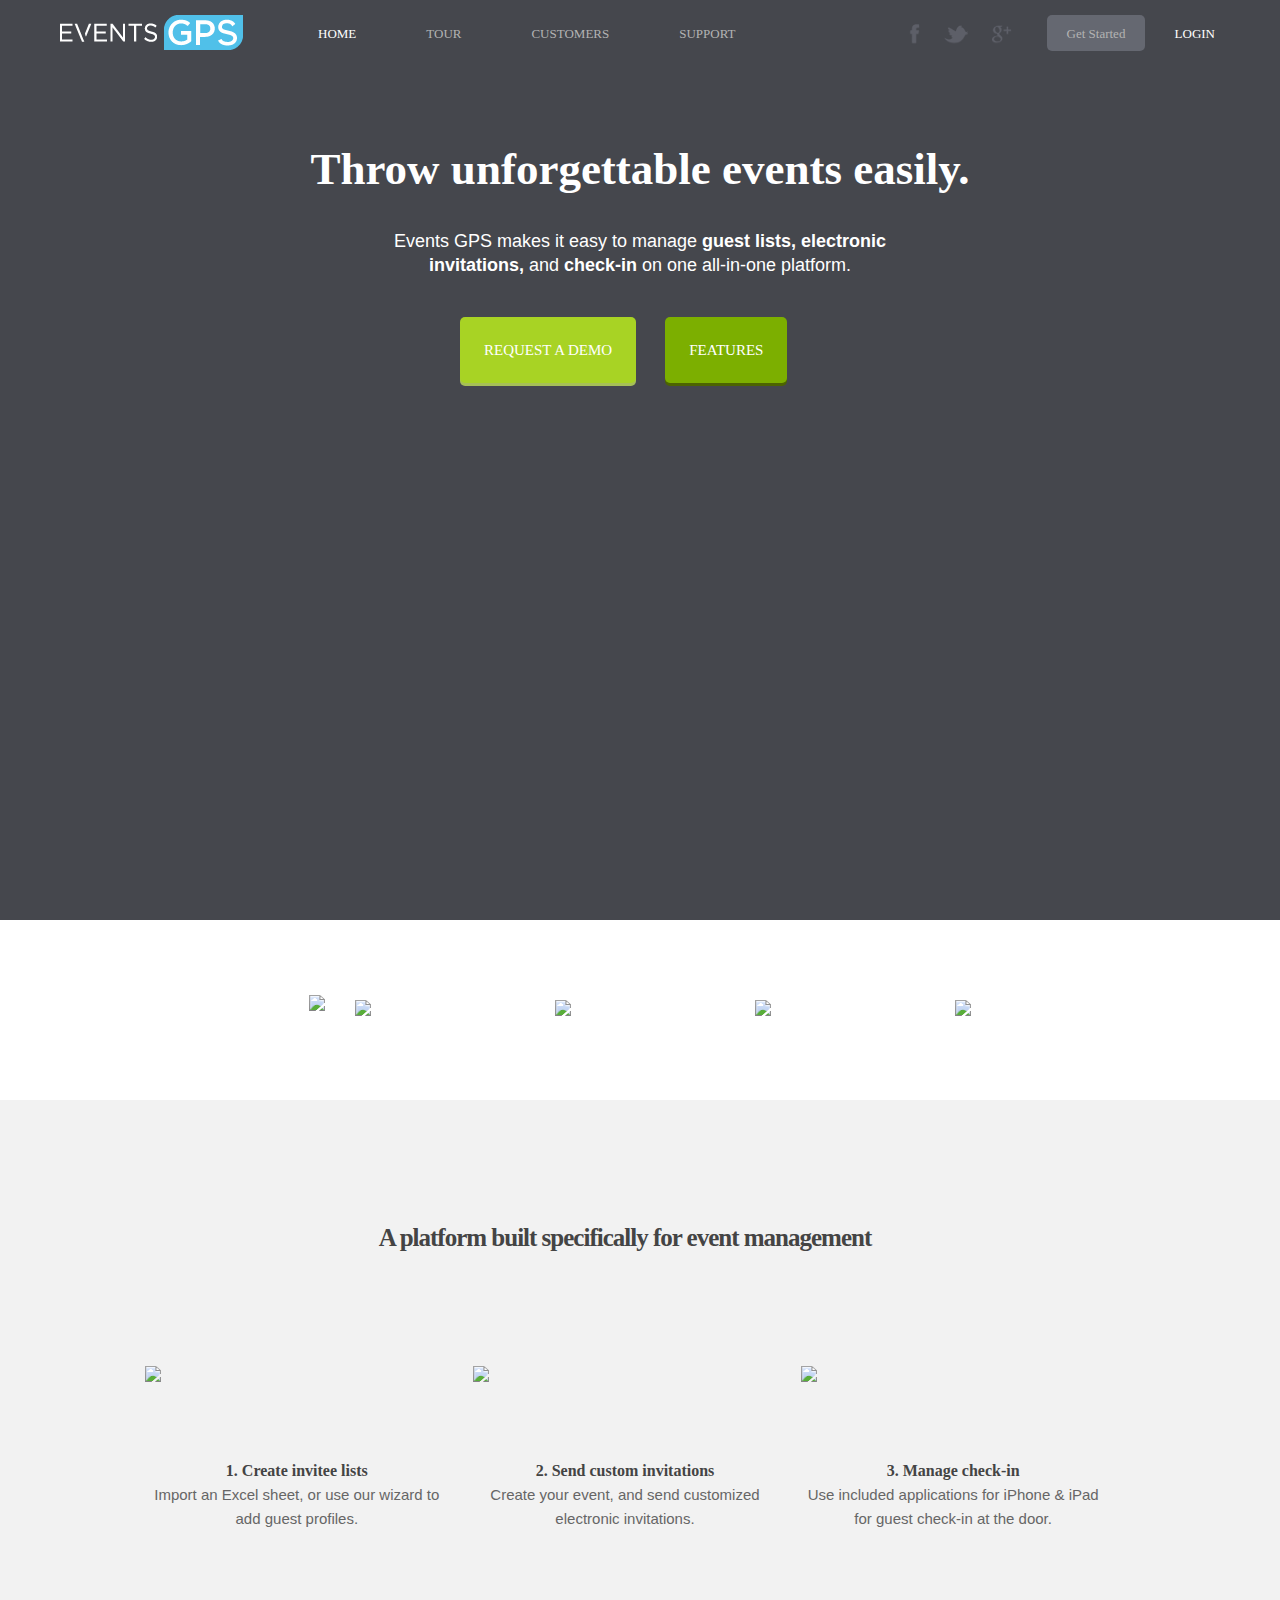
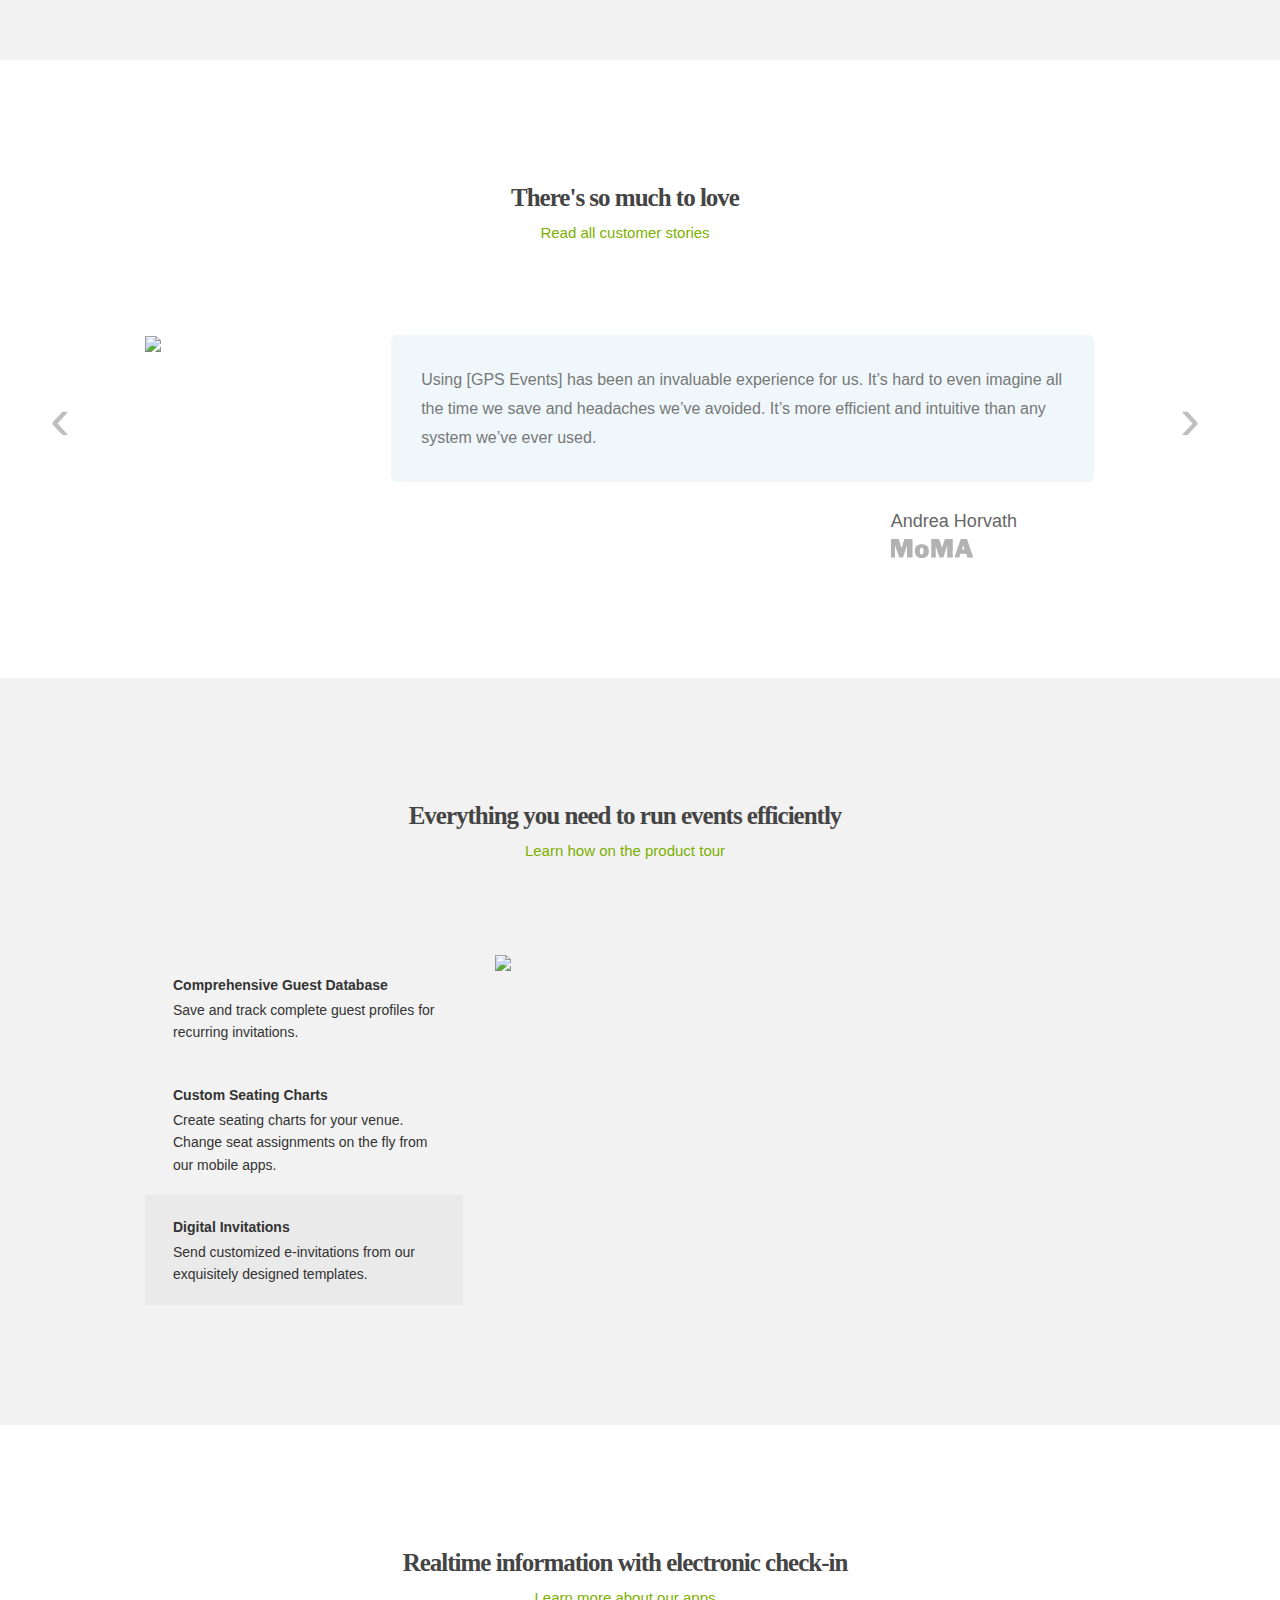
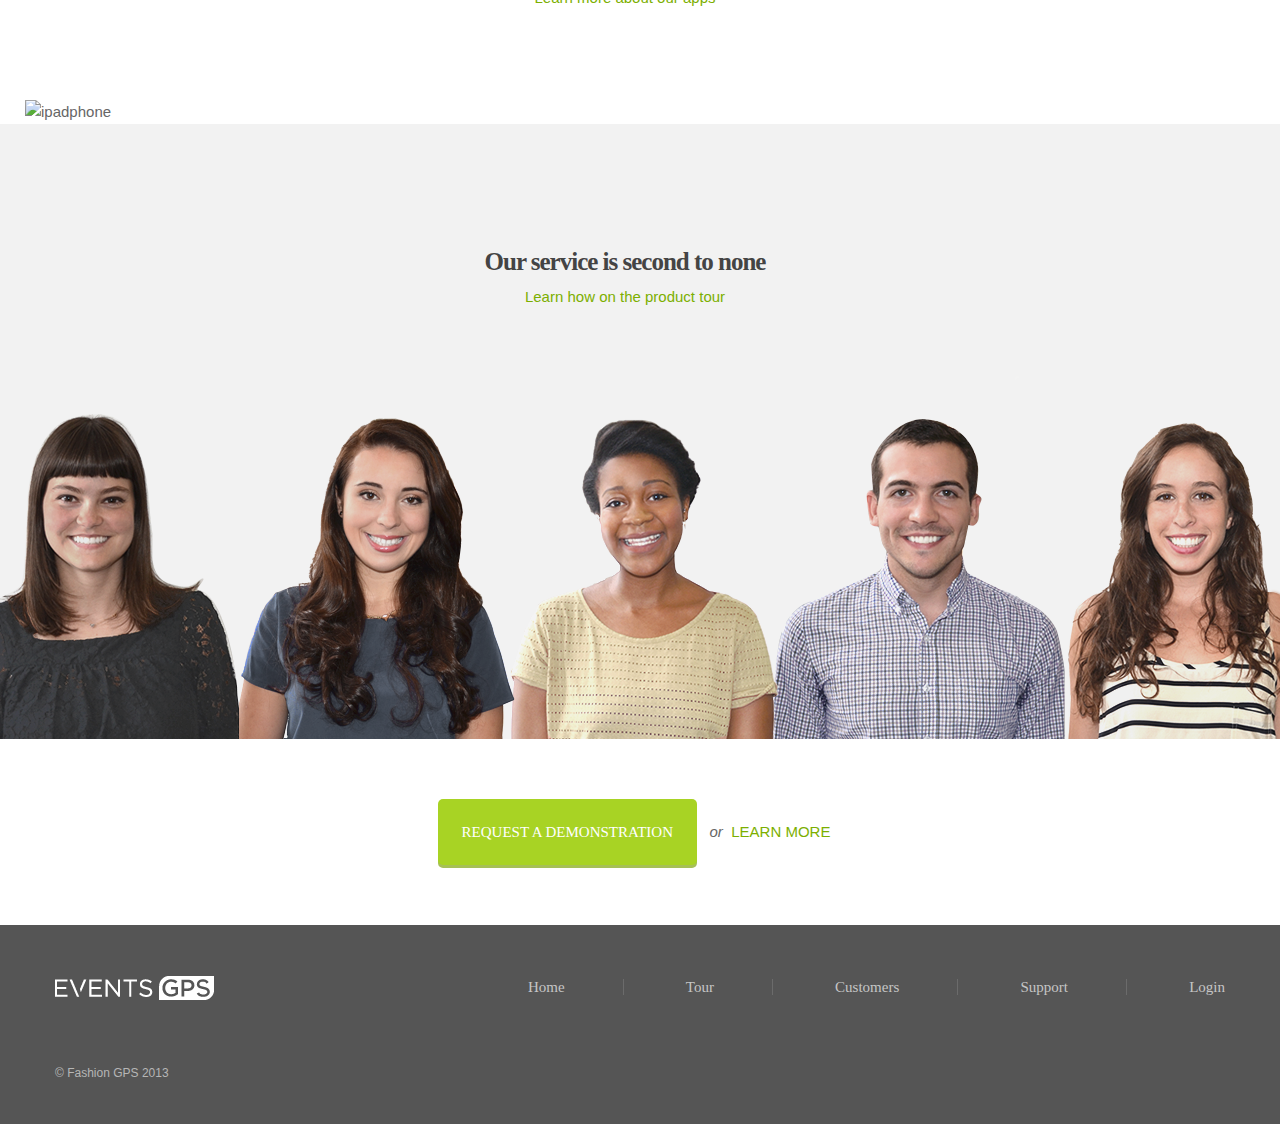
==== Events HTML/index.html @ 5c4a6876 "Add HTML Directory" ====
<!DOCTYPE html>
<!--[if lt IE 7]>      <html class="no-js lt-ie9 lt-ie8 lt-ie7"> <![endif]-->
<!--[if IE 7]>         <html class="no-js lt-ie9 lt-ie8"> <![endif]-->
<!--[if IE 8]>         <html class="no-js lt-ie9"> <![endif]-->
<!--[if gt IE 8]><!-->

<html class="no-js">
<!--<![endif]-->

<head>
    <meta charset="utf-8">
    <meta content="IE=edge,chrome=1" http-equiv="X-UA-Compatible">

    <title></title>
    <meta content="" name="description">
    <meta content="width=device-width" name="viewport">
    <link href="css/bootstrap.css" rel="stylesheet">
    <style>
body {
            }
    </style>
    <link href="css/bootstrap-responsive.css" rel="stylesheet">
    <link href="css/main.css" rel="stylesheet">
    <script src="js/vendor/modernizr-2.6.2-respond-1.1.0.min.js"></script>
</head>

<body>








    <!--[if lt IE 7]>
            <p class="chromeframe">You are using an <strong>outdated</strong> browser. Please <a href="http://browsehappy.com/">upgrade your browser</a> or <a href="http://www.google.com/chromeframe/?redirect=true">activate Google Chrome Frame</a> to improve your experience.</p>
        <![endif]-->
    <!-- This code is taken from http://twitter.github.com/bootstrap/examples/hero.html -->

    <div class="navbar">
        <div class="navbar-inner">
            <div class="container">
                <a class="btn btn-navbar" data-target=".nav-collapse"
                data-toggle="collapse"><span class="icon-bar"></span>
                <span class="icon-bar"></span> <span class=
                "icon-bar"></span></a> <a class="brand" href="index.html" rel=
                "home"><img src="img/logo.png"></a>

                <div class="nav-collapse collapse">
                    <ul class="nav">
                        <li class="active">
                            <a href="index.html">HOME</a>
                        </li>

                        <li>
                            <a href="tour.html">TOUR</a>
                        </li>

                        <li>
                            <a href="customers.html">CUSTOMERS</a>
                        </li>

                        <li>
                            <a href="support.html">SUPPORT</a>
                        </li>
                    </ul>

                    <div class="navbar-form pull-right">
                        <div class="actionheader">
                            <div class="actionpadding">
                                <a href=""><img id="socialicons" src=
                                "img/fb.png"></a> <a href=""><img id=
                                "socialicons" src="img/twitter.png"></a>
                                <a href=""><img id="socialicons" src=
                                "img/google.png"></a> <a class=
                                "tertiary_button" href="get_started.html">Get
                                Started</a> <a class="login" href="">LOGIN</a> 
                                <!-- Modal -->

                                <div class="modal hide fade" id="myModal"
                                tabindex="-1">
                                    <div class="modal-header">
                                        <button class="close" data-dismiss=
                                        "modal" hidden="true" type=
                                        "button">×</button>
                                    </div>

                                    <div class="modal-body">
                                        <div class="row-fluid">
                                            <div class="span7" id=
                                            "modaldescription">
                                                <h1>Enter your information</h1>

                                                <p>Your account can be setup
                                                usually within 1 day. Please
                                                enter your contact and company
                                                information below.</p>
                                            </div>

                                            <div class="span5" id=
                                            "modalconfirmation">
                                                <p></p>

                                                <p class="subform">A member of
                                                our team will be in<br>
                                                touch within 24 hours</p>

                                                <p></p>
                                            </div>
                                        </div>
                                    </div>
                                </div><!-- modal end-->
                            </div>
                        </div>
                    </div>
                </div><!--/.nav-collapse -->
            </div>
        </div>
    </div>

    <div class="home-hero">
        <div class="container">
            <div class="row-fluid">
                <div class="span1"></div>

                <div class="span10">
                    <h1 class="hero">Throw unforgettable events easily.</h1>

                    <p id="herosubhead">Events GPS makes it easy to manage
                    <strong>guest lists, electronic invitations,</strong> and
                    <strong>check-in</strong> on one all-in-one platform.</p>
                </div>

                <div class="span1"></div>
            </div>

            <div class="row-fluid">
                <div class="span3"></div>

                <div class="span6">
                    <div id="herobuttons">
                        <a class="primary_button" href="get_started.html" id=
                        "herobutton1">REQUEST A DEMO</a> <a class=
                        "secondary_button" href="tour.html">FEATURES</a>
                    </div>
                </div>

                <div class="span3"></div>
            </div><!-- hero CTA end--><!-- video begin-->

            <div class="wistia_embed" data-video-height="412" data-video-width=
            "733" id="wistia_izctmajspr">
                &nbsp;
            </div><script charset="ISO-8859-1" src=
            "http://fast.wistia.com/static/concat/E-v1.js"></script> <script>
wistiaEmbed = Wistia.embed("izctmajspr", {
                  version: "v1",
                  videoWidth: 733,
                  videoHeight: 412,
                  playButton: false,
                  smallPlayButton: false,
                  playbar: false,
                  autoPlay: true,
                  endVideoBehavior: "loop"
                });
            </script> <!-- video end--> <!-- logos begin-->
        </div>
    </div>

    <div id="home-logos">
        <div class="container">
            <div class="row-fluid">
                <div class="span3"><img src=
                "http://joeyunnold.com/eventsgps/wp-content/uploads/2013/06/img.png"
                style="float:right;"></div>

                <div class="span2"><img src=
                "http://joeyunnold.com/eventsgps/wp-content/uploads/2013/06/moma.png"></div>

                <div class="span2"><img src=
                "http://joeyunnold.com/eventsgps/wp-content/uploads/2013/06/dior.png"></div>

                <div class="span2"><img src=
                "http://joeyunnold.com/eventsgps/wp-content/uploads/2013/06/nyc.png"></div>

                <div class="span3"><img src=
                "http://joeyunnold.com/eventsgps/wp-content/uploads/2013/06/gugg.png"></div>
            </div>
        </div>
    </div><!-- logos end-->
    <!-- End Header -->
    <!-- content begin -->

    <div id="content-wrapper" style="padding-top:0px;">
        <div class="container">
            <!-- Begin Template Content -->

            <div class="container">
                <!-- Body Content
      ================================================== -->

                <div class="row content">
                    <!--content -->

                    <div class="extendfull" id="nomargin" >
                        <h2 class="homer" id="firsthome">A platform built
                        specifically for event management</h2>

                        <div class="row-fluid" id="narrowcolumns">
                            <div class="span4"><img class="center" src=
                            "http://joeyunnold.com/eventsgps/wp-content/uploads/2013/06/cloud1.png"></div>

                            <div class="span4"><img class="center" src=
                            "http://joeyunnold.com/eventsgps/wp-content/uploads/2013/06/plane.png"></div>

                            <div class="span4"><img class="center" src=
                            "http://joeyunnold.com/eventsgps/wp-content/uploads/2013/06/check.png"></div>
                        </div>

                        <div class="row-fluid" id="narrowcolumns">
                            <div class="span4">
                                <h3>1. Create invitee lists</h3>

                                <p class="center">Import an Excel sheet, or use
                                our wizard to add guest profiles.</p>
                            </div>

                            <div class="span4">
                                <h3>2. Send custom invitations</h3>

                                <p class="center">Create your event, and send
                                customized electronic invitations.</p>
                            </div>

                            <div class="span4">
                                <h3>3. Manage check-in</h3>

                                <p class="center">Use included applications for
                                iPhone & iPad for guest check-in at the
                                door.</p>
                            </div>
                        </div>
                    </div>

                    <h2 class="homer">There's so much to love</h2>

                    <p class="subtitle"><a href="customers.html">Read all
                    customer stories</a></p>

                    <div class="carousel slide" id="myCarousel">
                        <ol class="carousel-indicators">
                            <li class="active" data-slide-to="0" data-target=
                            "#myCarousel"></li>

                            <li data-slide-to="1" data-target="#myCarousel">
                            </li>

                            <li data-slide-to="2" data-target="#myCarousel">
                            </li>
                        </ol><!-- Carousel items -->

                        <div class="carousel-inner">
                            <div class="active item">
                                <div class="row-fluid" id="narrowcolumns">
                                    <div class="span3"><img src=
                                    "http://joeyunnold.com/eventsgps/wp-content/uploads/2013/06/gardenparty.png"></div>

                                    <div class="span9">
                                        <div id="homequote">
                                            Using [GPS Events] has been an
                                            invaluable experience for us. It’s
                                            hard to even imagine all the time
                                            we save and headaches we’ve
                                            avoided. It’s more efficient and
                                            intuitive than any system we’ve
                                            ever used.
                                        </div>

                                        <div id="quoteby">
                                        <p id="quotename">Andrea
                                        Horvath</p><img src=
                                        "img/momalogo.png"></div>
                                    </div>
                                </div>
                            </div>

                            <div class="item">
                                <div class="row-fluid" id="narrowcolumns">
                                    <div class="span3"><img src=
                                    "http://joeyunnold.com/eventsgps/wp-content/uploads/2013/06/gardenparty.png"></div>

                                    <div class="span9">
                                        <div id="homequote">
                                            Using [GPS Events] has been an
                                            invaluable experience for us. It’s
                                            hard to even imagine all the time
                                            we save and headaches we’ve
                                            avoided. It’s more efficient and
                                            intuitive than any system we’ve
                                            ever used.
                                        </div>

                                        <div id="quoteby">
                                        <p id="quotename">Andrea
                                        Horvath</p><img src=
                                        "img/momalogo.png"></div>
                                    </div>
                                </div>
                            </div>

                            <div class="item">
                                <div class="row-fluid" id="homequote">
                                    <div class="span3"><img src=
                                    "http://joeyunnold.com/eventsgps/wp-content/uploads/2013/06/gardenparty.png"></div>

                                    <div class="span9">
                                        <div id="homequote">
                                            Using [GPS Events] has been an
                                            invaluable experience for us. It’s
                                            hard to even imagine all the time
                                            we save and headaches we’ve
                                            avoided. It’s more efficient and
                                            intuitive than any system we’ve
                                            ever used.
                                        </div>

                                        <div id="quoteby">
                                        <p id="quotename">Andrea
                                        Horvath</p><img src=
                                        "img/momalogo.png"></div>
                                    </div>
                                </div>
                            </div>
                        </div><!-- Carousel nav -->
                        <a class="carousel-control left" data-slide="prev"
                        href="#myCarousel">&lsaquo;</a> <a class=
                        "carousel-control right" data-slide="next" href=
                        "#myCarousel">&rsaquo;</a>
                    </div>

                    <div class="extendfull">
                        <h2 class="homer">Everything you need to run events
                        efficiently</h2>

                        <p class="subtitle"><a href="tour.html">Learn how on
                        the product tour</a></p>

                        <div class="verticalslider" id="features">
                            <ul class="verticalslider_tabs">
                                <li>
                                    <a href="#">
                                    <h4>Comprehensive Guest Database</h4>

                                    <p id="features">Save and track complete
                                    guest profiles for recurring
                                    invitations.</p></a>
                                </li>

                                <li>
                                    <a href="#">
                                    <h4>Custom Seating Charts</h4>

                                    <p id="features">Create seating charts for
                                    your venue. Change seat assignments on the
                                    fly from our mobile apps.</p></a>
                                </li>

                                <li>
                                    <a href="#">
                                    <h4>Digital Invitations</h4>

                                    <p id="features">Send customized
                                    e-invitations from our exquisitely designed
                                    templates.</p></a>
                                </li>
                            </ul>

                            <ul class="verticalslider_contents">
                                <li><img src=
                                "http://joeyunnold.com/eventsgps/wp-content/uploads/2013/06/features-1.png"></li>

                                <li><img src=
                                "http://joeyunnold.com/eventsgps/wp-content/uploads/2013/06/seatinghomes.png"></li>

                                <li><img src=
                                "http://joeyunnold.com/eventsgps/wp-content/uploads/2013/06/bothinvite3.png"></li>
                            </ul>
                        </div>
                    </div>

                    <h2 class="homer">Realtime information with electronic
                    check-in</h2>

                    <p class="subtitle"><a href="tour.html">Learn more about
                    our apps</a></p><img alt="ipadphone" id="ipad" src=
                    "http://joeyunnold.com/eventsgps/wp-content/uploads/2013/04/ipadphone.png">

                    <div class="extendfull" id="crhome">
                    <h2 class="homer">Our service is second to none</h2>

                        <p class="subtitle">Learn how on the product tour</p>
                    </div><!--end content-->
                </div><!-- .row content -->
            </div><!--/.container-->
        </div><!--/.content-wrapper -->
        <!-- content end -->
        <!-- Footer CTA
    ===================================================== -->

        <div class="cta-wide-white">
            <div class="container">
                <div class="row-fluid">
                    <div class="span3"></div>

                    <div class="span6">
                        <div class="center">
                            <a class="primary_button" href=
                            "get_started.html">REQUEST A DEMONSTRATION</a>
                            &nbsp; <em>or</em> &nbsp;<span class=
                            "learnmore"><a href="tour.html">learn more</a>
                            <span></span></span>
                        </div>
                    </div>

                    <div class="span3"></div>
                </div>
            </div>
        </div>

        <footer>
            <div class="container">
                <div class="row-fluid">
                    <div class="span3">
                        <img id="footerlogo" src="img/footerlogo.png"><br>
                    </div>

                    <div class="span9">
                        <div class="footernav">
                            <a href="#">Home</a> <a href="#">Tour</a> <a href=
                            "#">Customers</a> <a href="#">Support</a> <a class=
                            "last" href="#">Login</a>
                        </div>
                    </div>
                </div>

                <p class="FGPS">© Fashion GPS 2013</p>
            </div><!-- /container -->
        </footer><!-- /container -->
        <script src=
        "//ajax.googleapis.com/ajax/libs/jquery/1.9.1/jquery.min.js"></script> <script>
window.jQuery || document.write('<script src="js/vendor/jquery-1.9.1.min.js"><\/script>')
        </script> <script src="js/vendor/verticaltabs.pack.js" type=
        "text/javascript"></script> <script type="text/javascript">
$(document).ready(function(){
        $("#features").verticaltabs({speed: 2000,slideShow: true,activeIndex: 2});

        });
        </script> <script src="js/vendor/bootstrap.min.js"></script> <script src="js/main.js"></script> <script>
var _gaq=[['_setAccount','UA-XXXXX-X'],['_trackPageview']];
            (function(d,t){var g=d.createElement(t),s=d.getElementsByTagName(t)[0];
            g.src=('https:'==location.protocol?'//ssl':'//www')+'.google-analytics.com/ga.js';
            s.parentNode.insertBefore(g,s)}(document,'script'));
        </script>
    </div>
</body>
</html>
---- Events HTML/css/main.css ----
/* ==========================================================================
   Author's custom styles
   ========================================================================== */
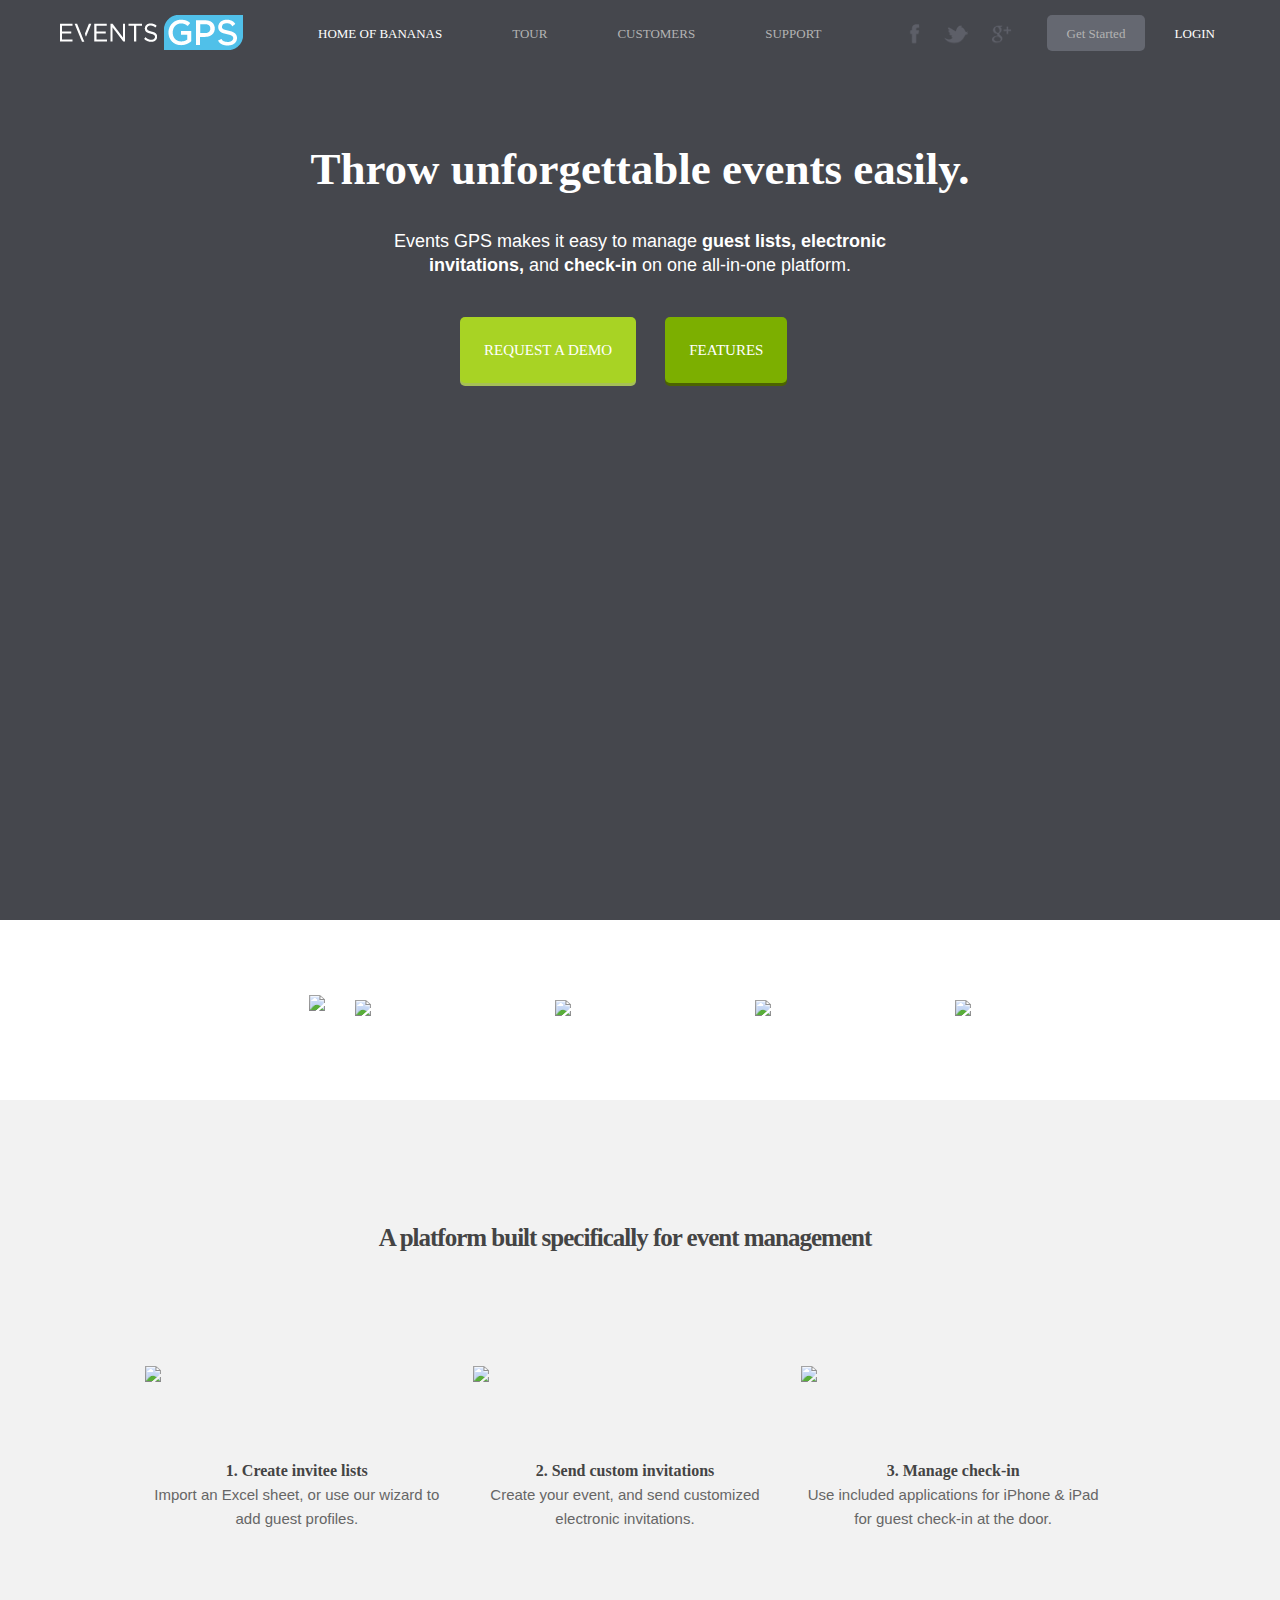
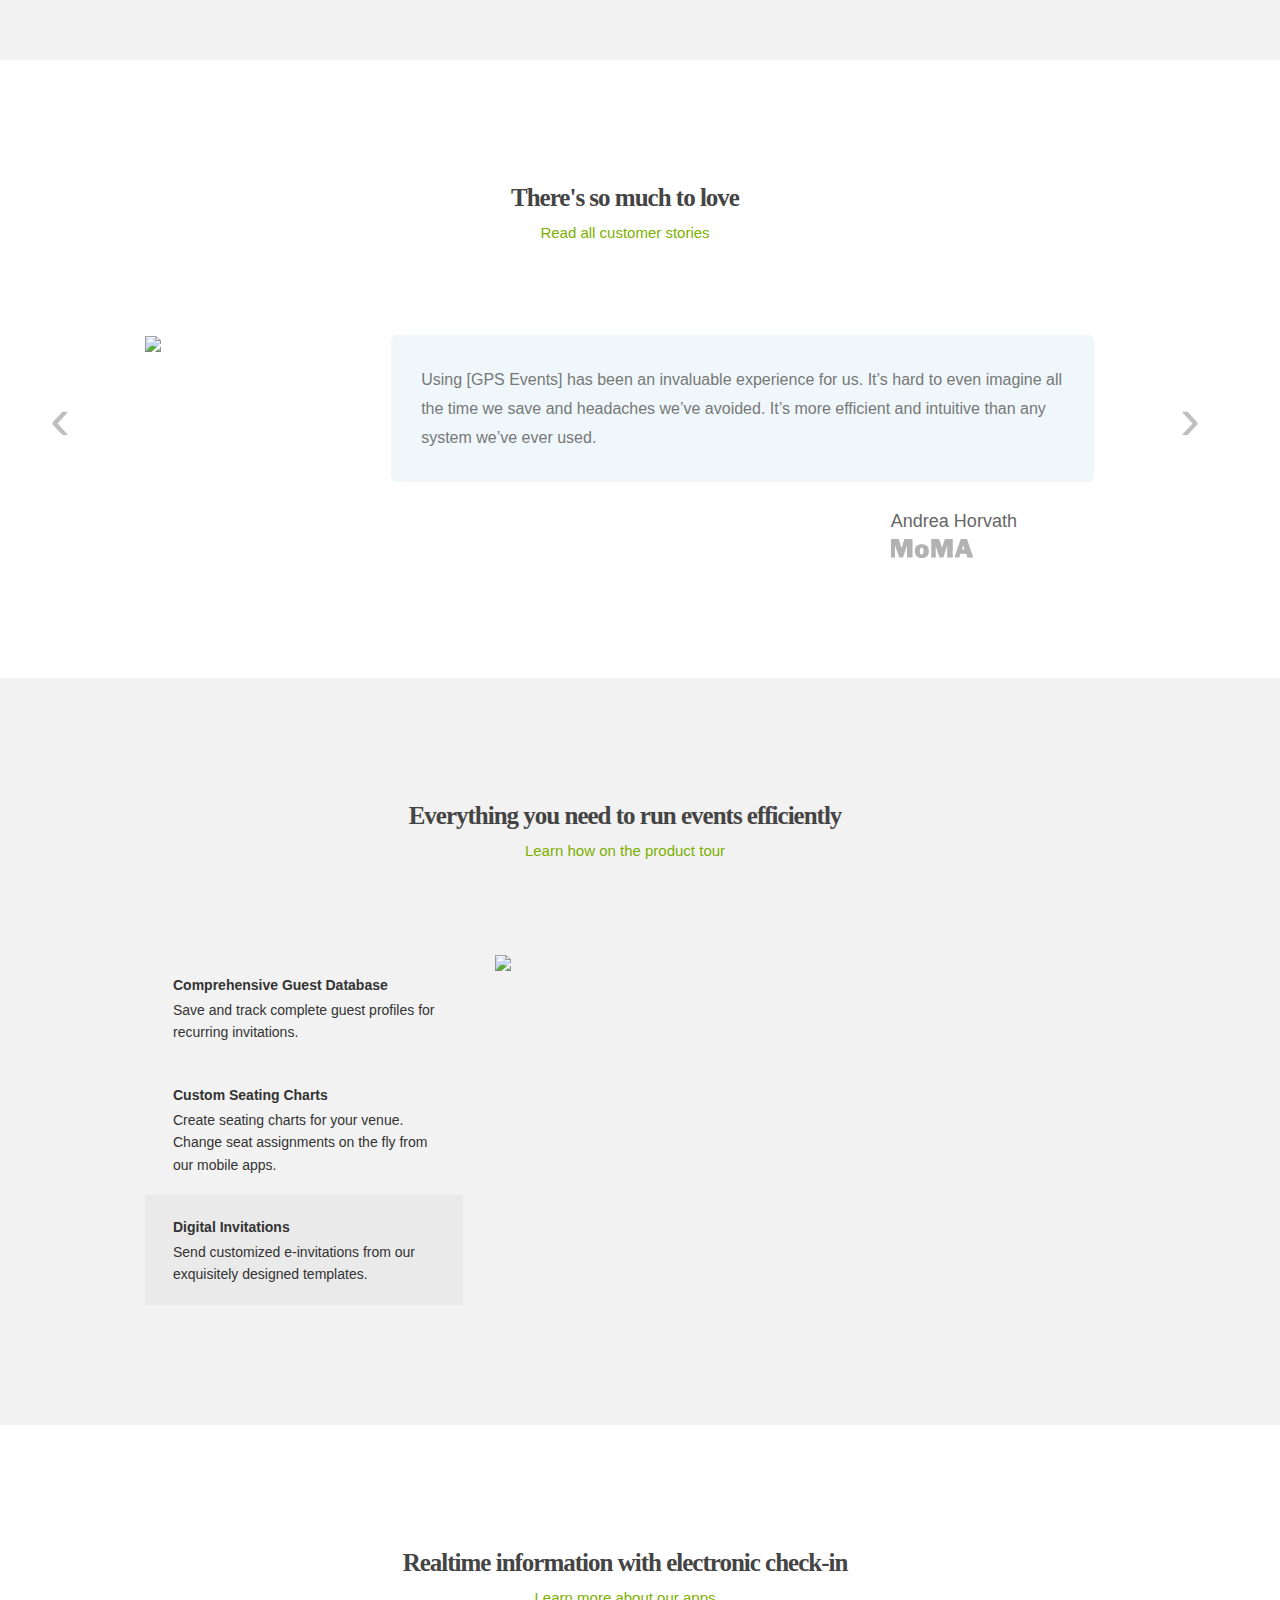
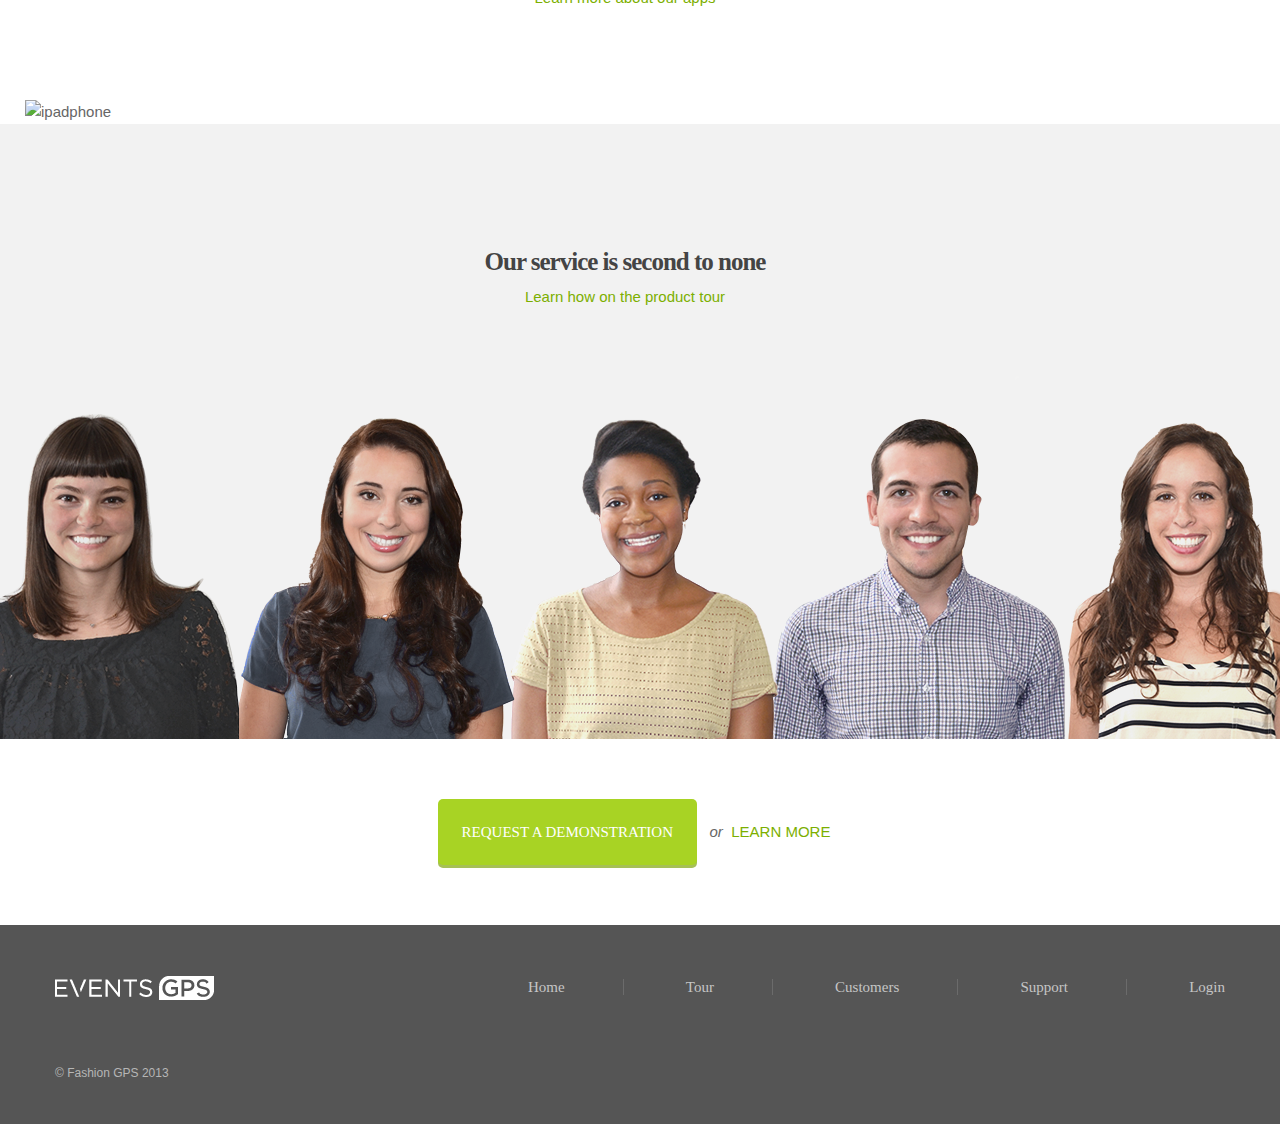
==== commit 41365c99: "Change name to Home of Bananas" ====
--- a/Events HTML/index.html
+++ b/Events HTML/index.html
@@ -50,7 +50,7 @@
                 <div class="nav-collapse collapse">
                     <ul class="nav">
                         <li class="active">
-                            <a href="index.html">HOME</a>
+                            <a href="index.html">HOME OF BANANAS</a>
                         </li>
 
                         <li>
